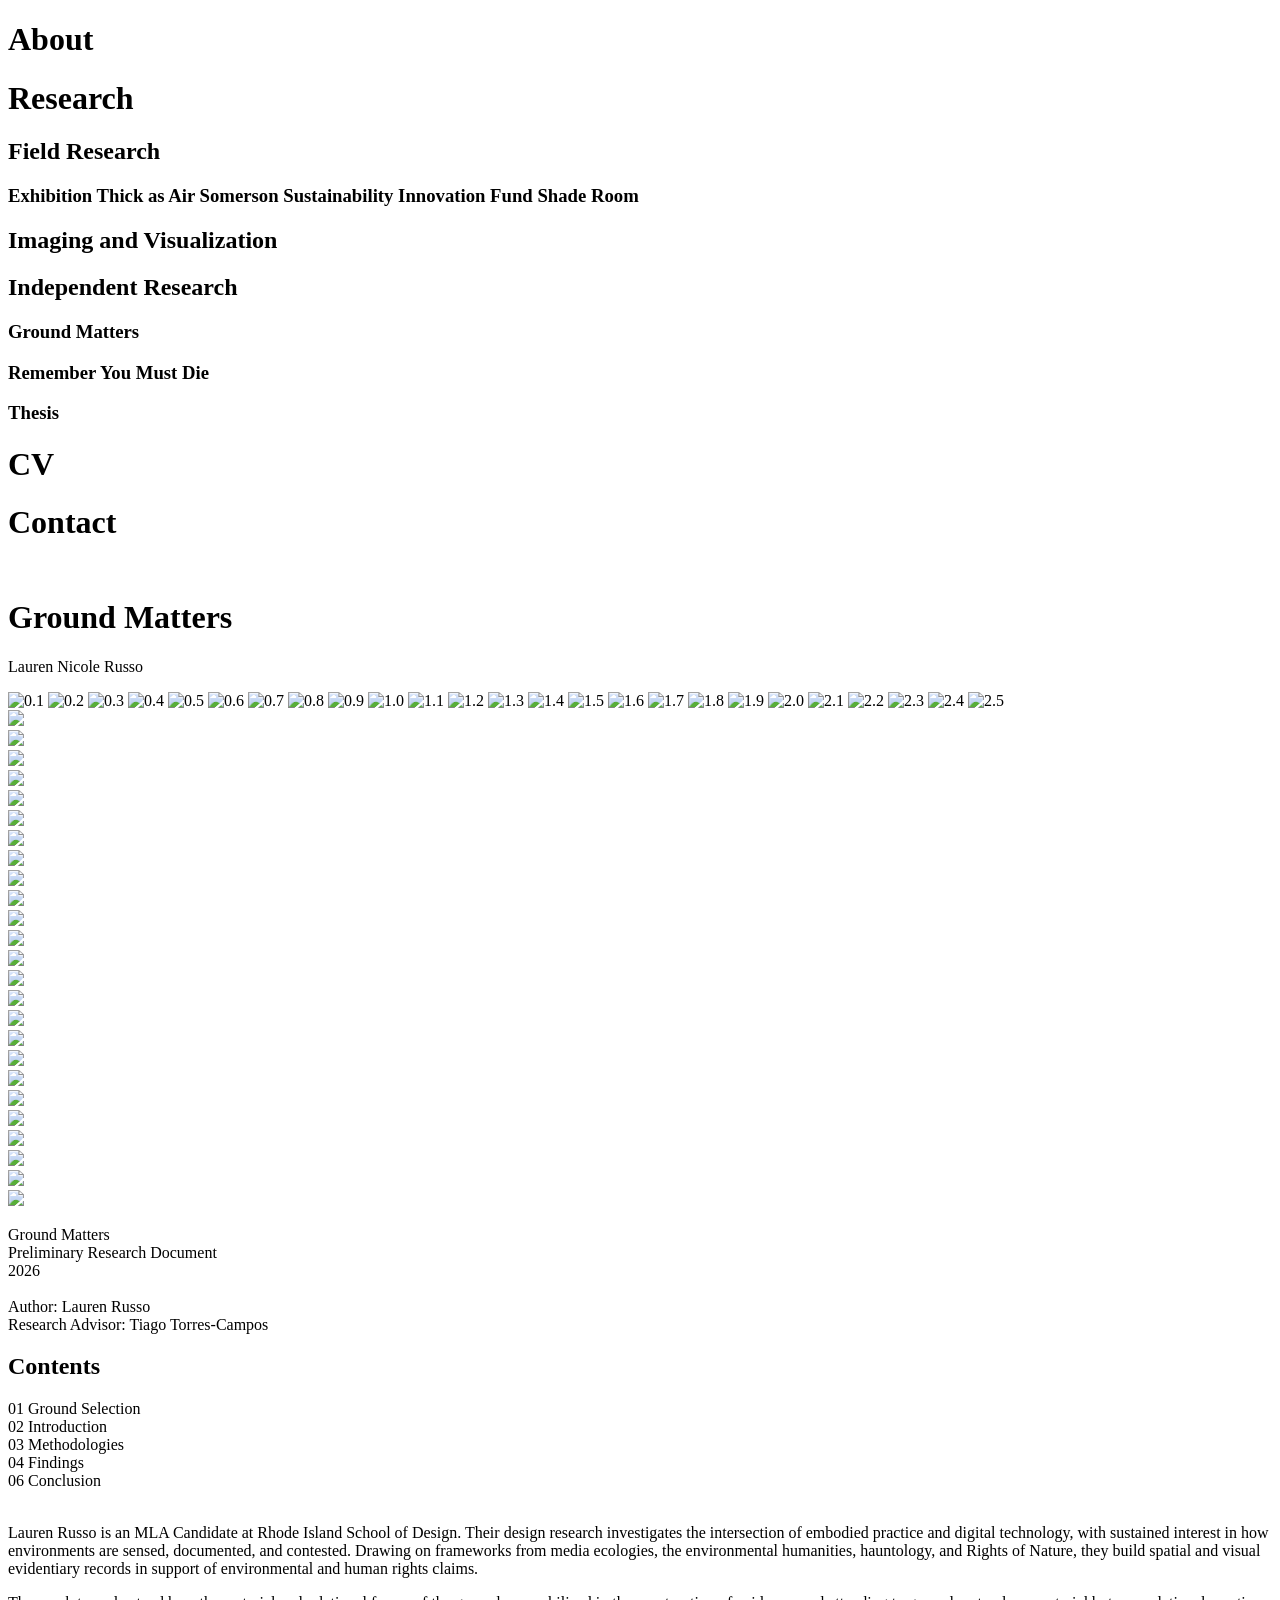
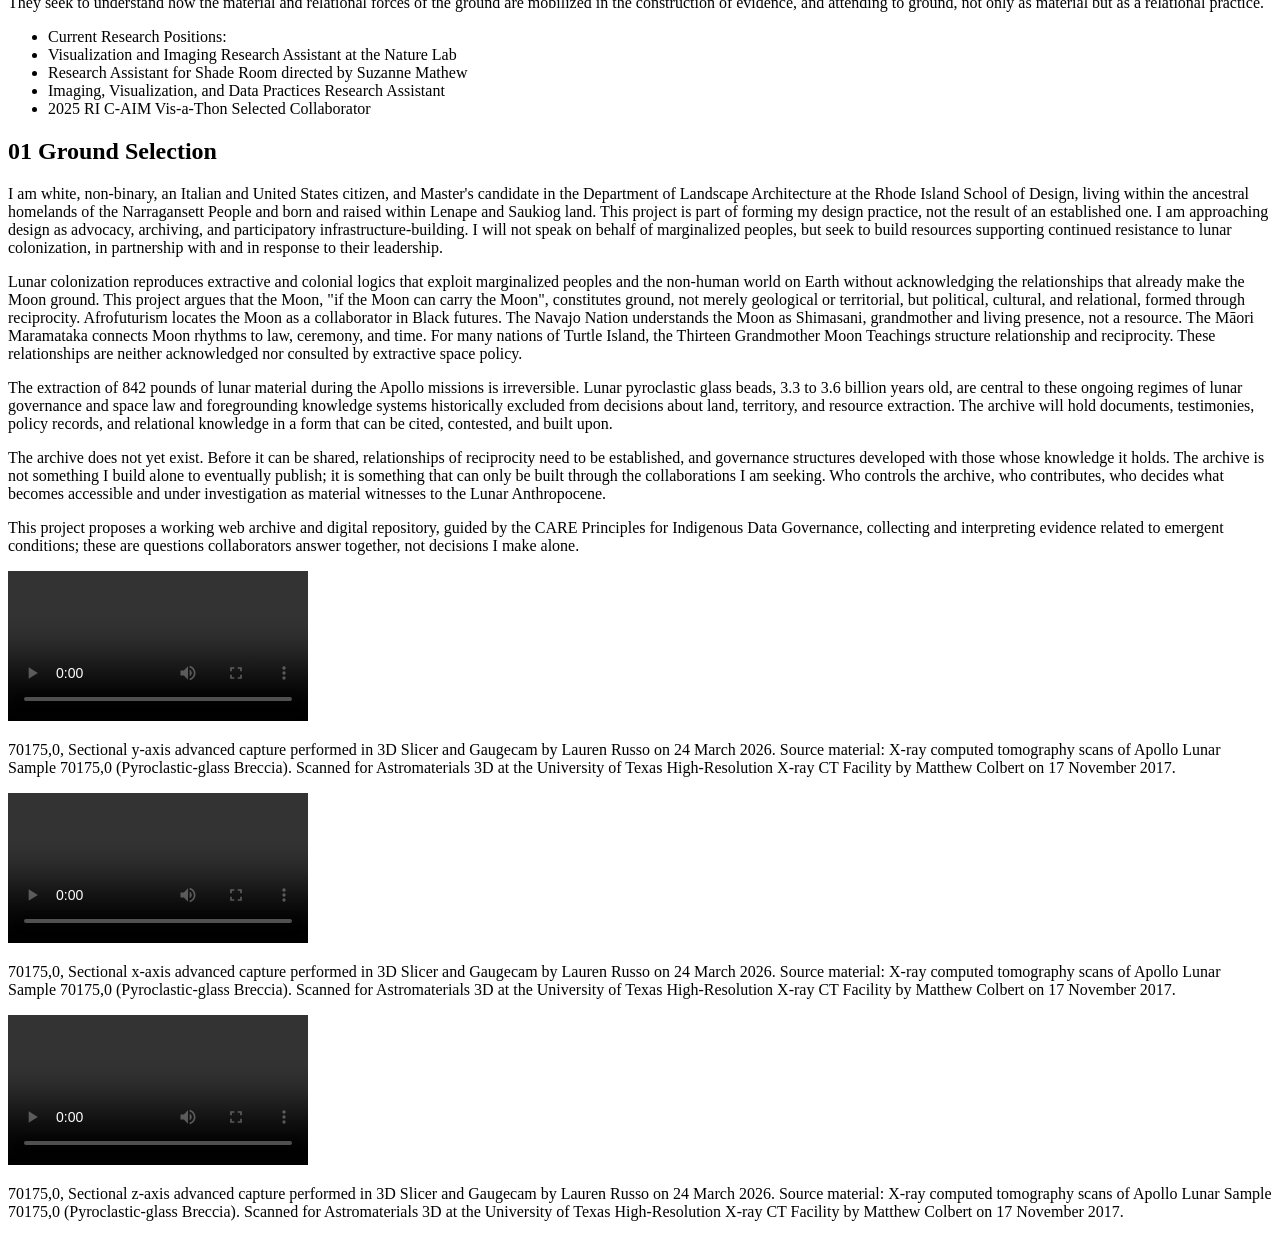
==== groundmatters/groundmatters.html @ 25c168b4 "commit" ====
<!DOCTYPE html>
<html lang="en">

<head>
    <meta charset="UTF-8">
    <meta name="viewport" content="width=device-width, initial-scale=1.0">
    <title>Ground Matters</title>
    <link rel="stylesheet" href="style.css">
    <script src="script.js" defer></script>
</head>

<body>
    <div class="navigation">
        <h1>About</h1>
        <h1>Research</h1>
            <h2>Field Research</h2>
                <h3>Exhibition Thick as Air Somerson Sustainability Innovation Fund Shade Room</h3>
            <h2>Imaging and Visualization</h2>
            <h2>Independent Research</h2>
                <h3>Ground Matters</h3>
                <h3>Remember You Must Die</h3>
                <h3>Thesis</h3>

            <!--Suzanne Mathew-->
            <!--GIS-->
                <!--Extraction Calcium Carbonate-->
                <!--Static Maps-->
                    <!--Transit Analysis: Boston BlueBikes-->
                    <!--South Providence Air Quality Analysis-->
                <!--StoryMaps-->
                    <!--On the border, by the sea-->
                    <!--Vis-a-thon/ Grime Lab / Ground Matters-->
            <!--Data Visualization-->
                <!--Origami Inspired Soil/filtration model-->
                <!---->
            <!--Experimental Web Sites-->
            <!--Glossary-->
        <h1>CV</h1>
        <h1>Contact</h1>
    </div>
    <div class="black-maria">
        <pre>
      </pre>
    </div>

    <div class="title">
        <h1>Ground Matters</h1>
        <p>Lauren Nicole Russo</p>
        </p>
    </div>
    <!--Micro CT Images Layer 0-->
    <div class="micro-ct">
        <img src="images/0_0.1.png" class="hover-trigger" data-target="0.1" alt="0.1">
        <img src="images/0_0.2.png" class="hover-trigger" data-target="0.2" alt="0.2">
        <img src="images/0_0.3.png" class="hover-trigger" data-target="0.3" alt="0.3">
        <img src="images/0_0.4.png" class="hover-trigger" data-target="0.4" alt="0.4">
        <img src="images/0_0.5.png" class="hover-trigger" data-target="0.5" alt="0.5">
        <img src="images/0_0.6.png" class="hover-trigger" data-target="0.6" alt="0.6">
        <img src="images/0_0.7.png" class="hover-trigger" data-target="0.7" alt="0.7">
        <img src="images/0_0.8.png" class="hover-trigger" data-target="0.8" alt="0.8">
        <img src="images/0_0.9.png" class="hover-trigger" data-target="0.9" alt="0.9">
        <img src="images/0_1.0.png" class="hover-trigger" data-target="1.0" alt="1.0">
        <img src="images/0_1.1.png" class="hover-trigger" data-target="1.1" alt="1.1">
        <img src="images/0_1.2.png" class="hover-trigger" data-target="1.2" alt="1.2">
        <img src="images/0_1.3.png" class="hover-trigger" data-target="1.3" alt="1.3">
        <img src="images/0_1.4.png" class="hover-trigger" data-target="1.4" alt="1.4">
        <img src="images/0_1.5.png" class="hover-trigger" data-target="1.5" alt="1.5">
        <img src="images/0_1.6.png" class="hover-trigger" data-target="1.6" alt="1.6">
        <img src="images/0_1.7.png" class="hover-trigger" data-target="1.7" alt="1.7">
        <img src="images/0_1.8.png" class="hover-trigger" data-target="1.8" alt="1.8">
        <img src="images/0_1.9.png" class="hover-trigger" data-target="1.9" alt="1.9">
        <img src="images/0_2.0.png" class="hover-trigger" data-target="2.0" alt="2.0">
        <img src="images/0_2.1.png" class="hover-trigger" data-target="2.1" alt="2.1">
        <img src="images/0_2.2.png" class="hover-trigger" data-target="2.2" alt="2.2">
        <img src="images/0_2.3.png" class="hover-trigger" data-target="2.3" alt="2.3">
        <img src="images/0_2.4.png" class="hover-trigger" data-target="2.4" alt="2.4">
        <img src="images/0_2.5.png" class="hover-trigger" data-target="2.5" alt="2.5">
    </div>

    <!-- Micro CT Sections -->
    <div class="sections">
        <!-- Composite Slice 0.1 -->
        <div id="0.1" class="composite-slice">
            <img src="images/composite_slice_0.1.png">
        </div>
        <div id="0.2" class="composite-slice">
            <img src="images/composite_slice_0.2.png">
        </div>
        <div id="0.3" class="composite-slice">
            <img src="images/composite_slice_0.3.png">
        </div>
        <div id="0.4" class="composite-slice">
            <img src="images/composite_slice_0.4.png">
        </div>
        <div id="0.5" class="composite-slice">
            <img src="images/composite_slice_0.5.png">
        </div>
        <div id="0.6" class="composite-slice">
            <img src="images/composite_slice_0.6.png">
        </div>
        <div id="0.7" class="composite-slice">
            <img src="images/composite_slice_0.7.png">
        </div>
        <div id="0.8" class="composite-slice">
            <img src="images/composite_slice_0.8.png">
        </div>
        <div id="0.9" class="composite-slice">
            <img src="images/composite_slice_0.9.png">
        </div>
        <div id="1.0" class="composite-slice">
            <img src="images/composite_slice_1.0.png">
        </div>
        <div id="1.1" class="composite-slice">
            <img src="images/composite_slice_1.1.png">
        </div>
        <div id="1.2" class="composite-slice">
            <img src="images/composite_slice_1.2.png">
        </div>
        <div id="1.3" class="composite-slice">
            <img src="images/composite_slice_1.3.png">
        </div>
        <div id="1.4" class="composite-slice">
            <img src="images/composite_slice_1.4.png">
        </div>
        <div id="1.5" class="composite-slice">
            <img src="images/composite_slice_1.5.png">
        </div>
        <div id="1.6" class="composite-slice">
            <img src="images/composite_slice_1.6.png">
        </div>
        <div id="1.7" class="composite-slice">
            <img src="images/composite_slice_1.7.png">
        </div>
        <div id="1.8" class="composite-slice">
            <img src="images/composite_slice_1.8.png">
        </div>
        <div id="1.9" class="composite-slice">
            <img src="images/composite_slice_1.9.png">
        </div>
        <div id="2.0" class="composite-slice">
            <img src="images/composite_slice_2.0.png">
        </div>
        <div id="2.1" class="composite-slice">
            <img src="images/composite_slice_2.1.png">
        </div>
        <div id="2.2" class="composite-slice">
            <img src="images/composite_slice_2.2.png">
        </div>
        <div id="2.3" class="composite-slice">
            <img src="images/composite_slice_2.3.png">
        </div>
         <div id="2.4" class="composite-slice">
            <img src="images/composite_slice_2.4.png">
        </div>
         <div id="2.5" class="composite-slice">
            <img src="images/composite_slice_2.5.png">
        </div>
    </div>


    <div class="prelims">
        <p class="front-matter">
            Ground Matters<br>Preliminary Research Document<br>2026<br><br>Author: Lauren Russo<br>Research Advisor:
            Tiago Torres-Campos
        </p>
        <div class="contents">
            <h2> Contents</h2>
            <p>
                01 Ground Selection<br>
                02 Introduction<br>
                03 Methodologies<br>
                04 Findings<br>
                06 Conclusion<br><br>
            </p>
        </div>
    </div>

    <div class=introduction>
        <p>
            Lauren Russo is an MLA Candidate at Rhode Island School of Design.
            Their design research investigates the intersection of embodied practice and digital technology, with
            sustained interest in how environments are sensed, documented, and contested.

            Drawing on frameworks from media ecologies, the environmental humanities, hauntology, and Rights of
            Nature,
            they build spatial and visual evidentiary records in support of environmental and human rights claims.

        <p>They seek to understand how the material and relational forces of the ground are mobilized in the
            construction of evidence, and
            attending to ground, not only as material but as a relational practice.</p>

        <ul class="research">
            <li>Current Research Positions:</li>
            <li>Visualization and Imaging Research Assistant at the Nature Lab</li>
            <li>Research Assistant for Shade Room directed by Suzanne Mathew</li>
            <li>Imaging, Visualization, and Data Practices Research Assistant</li>
            <li>2025 RI C-AIM Vis-a-Thon Selected Collaborator</li>
        </ul>
        </p>
    </div>

    <div class="proposal">
        <div class="heading">
            <h2>01 Ground Selection</h2>
        </div>
        <div class="proposal-text">
            <p>
                I am white, non-binary, an Italian and United States citizen, and Master's candidate in the
                Department
                of
                Landscape Architecture at the Rhode Island School of Design, living within the ancestral homelands
                of
                the
                Narragansett
                People and born and raised within Lenape and Saukiog land. This project is part of forming my design
                practice, not the result of an
                established one. I am approaching design as advocacy, archiving, and participatory
                infrastructure-building.
                I will not speak on behalf of marginalized peoples, but seek to build resources supporting continued
                resistance to lunar colonization, in partnership with and in response to their leadership.</p>
            <p>
                Lunar colonization reproduces extractive and colonial logics that exploit marginalized peoples and
                the non-human world on Earth without acknowledging the relationships that already make the Moon
                ground.
                This
                project argues that the Moon, "if the Moon can carry the Moon", constitutes ground, not merely
                geological or
                territorial, but political,
                cultural, and relational, formed through reciprocity. Afrofuturism locates the Moon as a
                collaborator in
                Black futures. The Navajo Nation understands the Moon as Shimasani, grandmother and living presence,
                not
                a
                resource. The Māori Maramataka connects Moon rhythms to law, ceremony, and time. For many nations of
                Turtle
                Island, the Thirteen Grandmother Moon Teachings structure relationship and reciprocity. These
                relationships
                are neither acknowledged nor consulted by extractive space policy.</p>
            <p>
                The extraction of 842 pounds of lunar material during the Apollo missions is irreversible. Lunar
                pyroclastic
                glass beads, 3.3 to 3.6 billion years old, are central to these ongoing regimes of lunar governance
                and
                space law and foregrounding knowledge systems historically excluded from decisions about land,
                territory,
                and resource extraction. The archive will hold documents, testimonies, policy records, and
                relational
                knowledge in a form that can be cited, contested, and built upon.</p>
            <p>
                The archive does not yet exist. Before it can be shared, relationships of reciprocity need to be
                established, and governance structures developed with those whose knowledge it holds. The archive is
                not
                something I build alone to eventually publish; it is something that can only be built through the
                collaborations I am seeking. Who controls the archive, who contributes, who decides what becomes
                accessible
                and under investigation as material witnesses to the Lunar Anthropocene.</p>
            <p>
                This project proposes a working web archive and digital repository, guided by the CARE Principles
                for
                Indigenous Data Governance, collecting and interpreting evidence related to emergent conditions;
                these
                are
                questions collaborators answer together, not decisions I make alone.
            </p>
        </div>
    </div>
    <div class="breccia-animate">
        <div class="video-frame">
            <video autoplay loop playsinline controls style="max-width: 100%; height: auto;">
                <source src="video/greenslicesweep.mp4" type="video/mp4">
            </video>
        </div>
        <p class="video-caption">
            70175,0, Sectional y-axis advanced capture performed in 3D Slicer and Gaugecam by Lauren Russo on 24
            March
            2026.
            Source material: X-ray computed tomography scans of Apollo Lunar Sample 70175,0 (Pyroclastic-glass
            Breccia).
            Scanned for Astromaterials 3D at the University of Texas High-Resolution X-ray CT Facility by Matthew
            Colbert on
            17 November 2017.
        </p>
    </div>
    <div class="breccia-animate">
        <div class="video-frame">
            <video autoplay loop playsinline controls style="max-width: 100%; height: auto;">
                <source src="video/redslicesweep.mp4" type="video/mp4">
            </video>
        </div>
        <p class="video-caption">
            70175,0, Sectional x-axis advanced capture performed in 3D Slicer and Gaugecam by Lauren Russo on 24
            March
            2026.
            Source material: X-ray computed tomography scans of Apollo Lunar Sample 70175,0 (Pyroclastic-glass
            Breccia).
            Scanned for Astromaterials 3D at the University of Texas High-Resolution X-ray CT Facility by Matthew
            Colbert on
            17 November 2017.
        </p>
    </div>
    </div>
    <div class="breccia-animate">
        <div class="video-frame">
            <video autoplay loop playsinline controls style="max-width: 100%; height: auto;">
                <source src="video/yellowslicesweep.mp4" type="video/mp4">
            </video>
        </div>
        <p class="video-caption">
            70175,0, Sectional z-axis advanced capture performed in 3D Slicer and Gaugecam by Lauren Russo on 24 March
            2026.
            Source material: X-ray computed tomography scans of Apollo Lunar Sample 70175,0 (Pyroclastic-glass Breccia).
            Scanned for Astromaterials 3D at the University of Texas High-Resolution X-ray CT Facility by Matthew
            Colbert on
            17 November 2017.
        </p>
    </div>
</body>

</html>
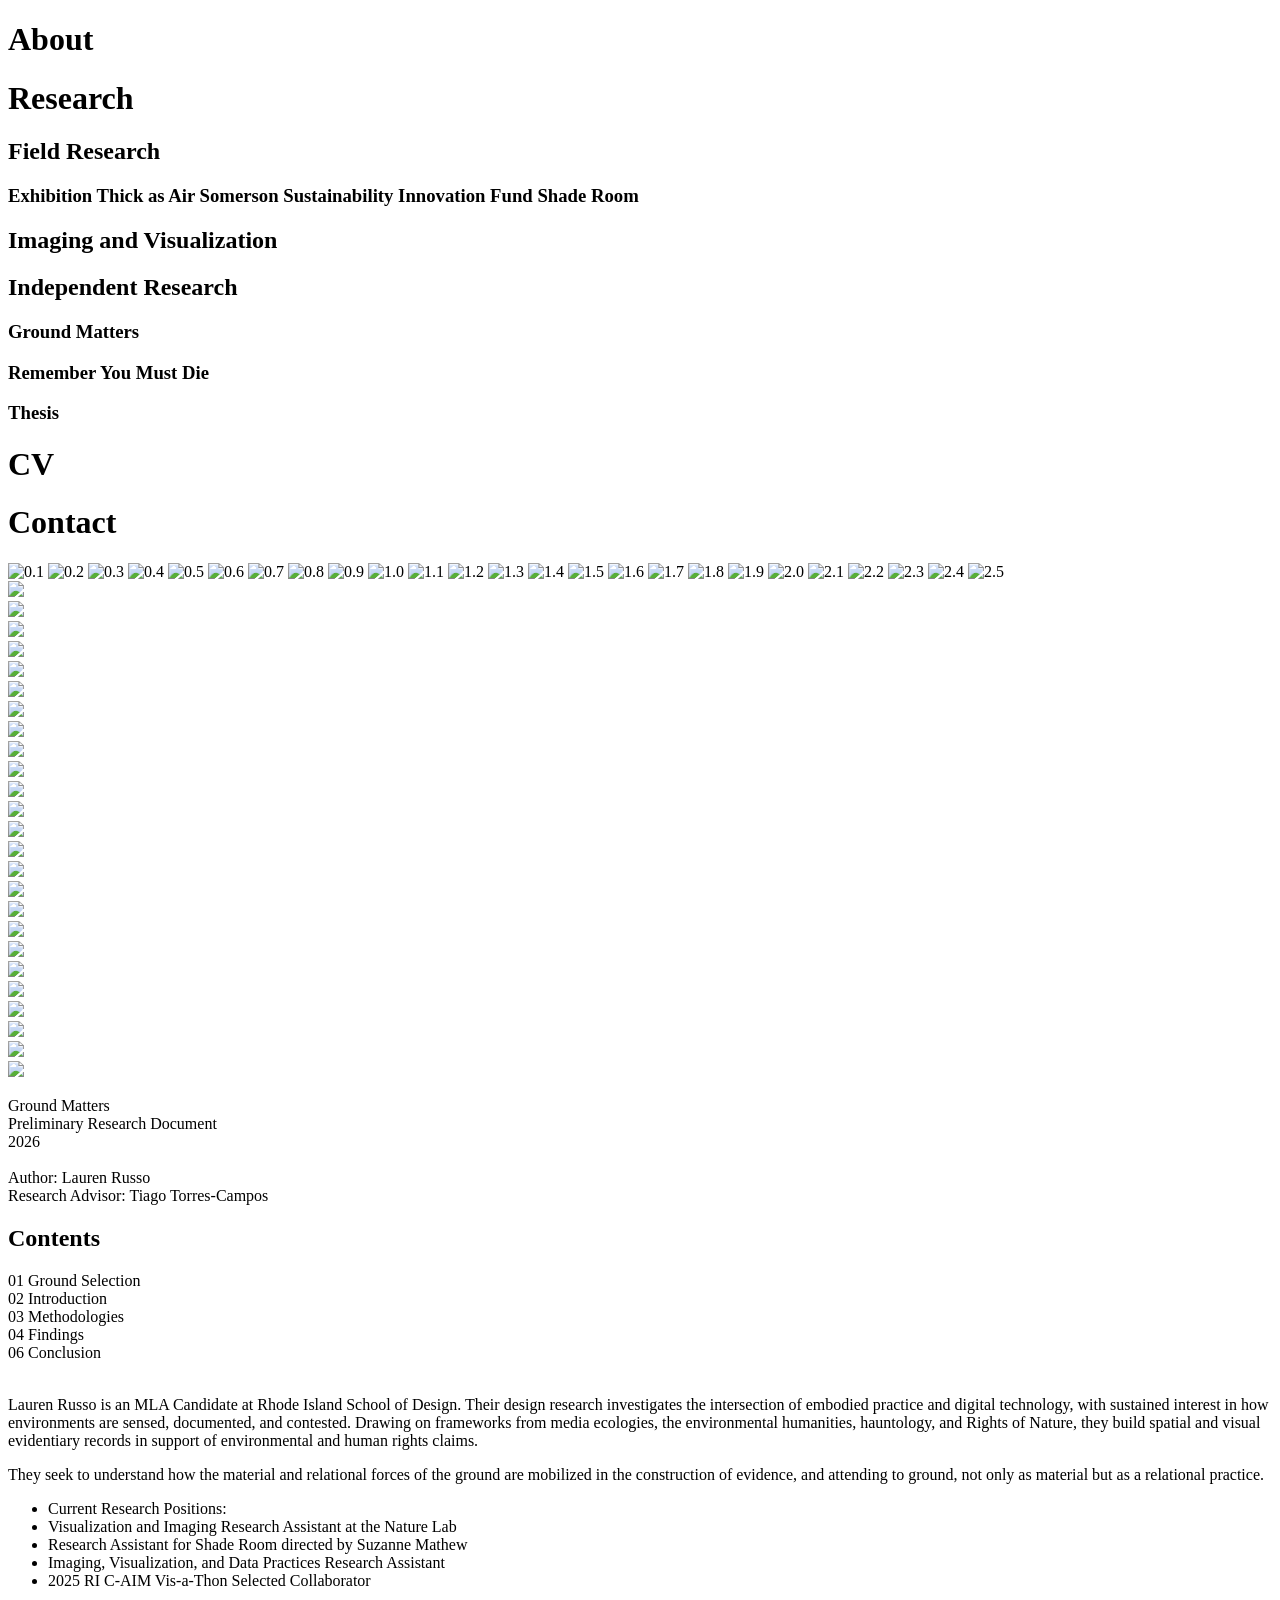
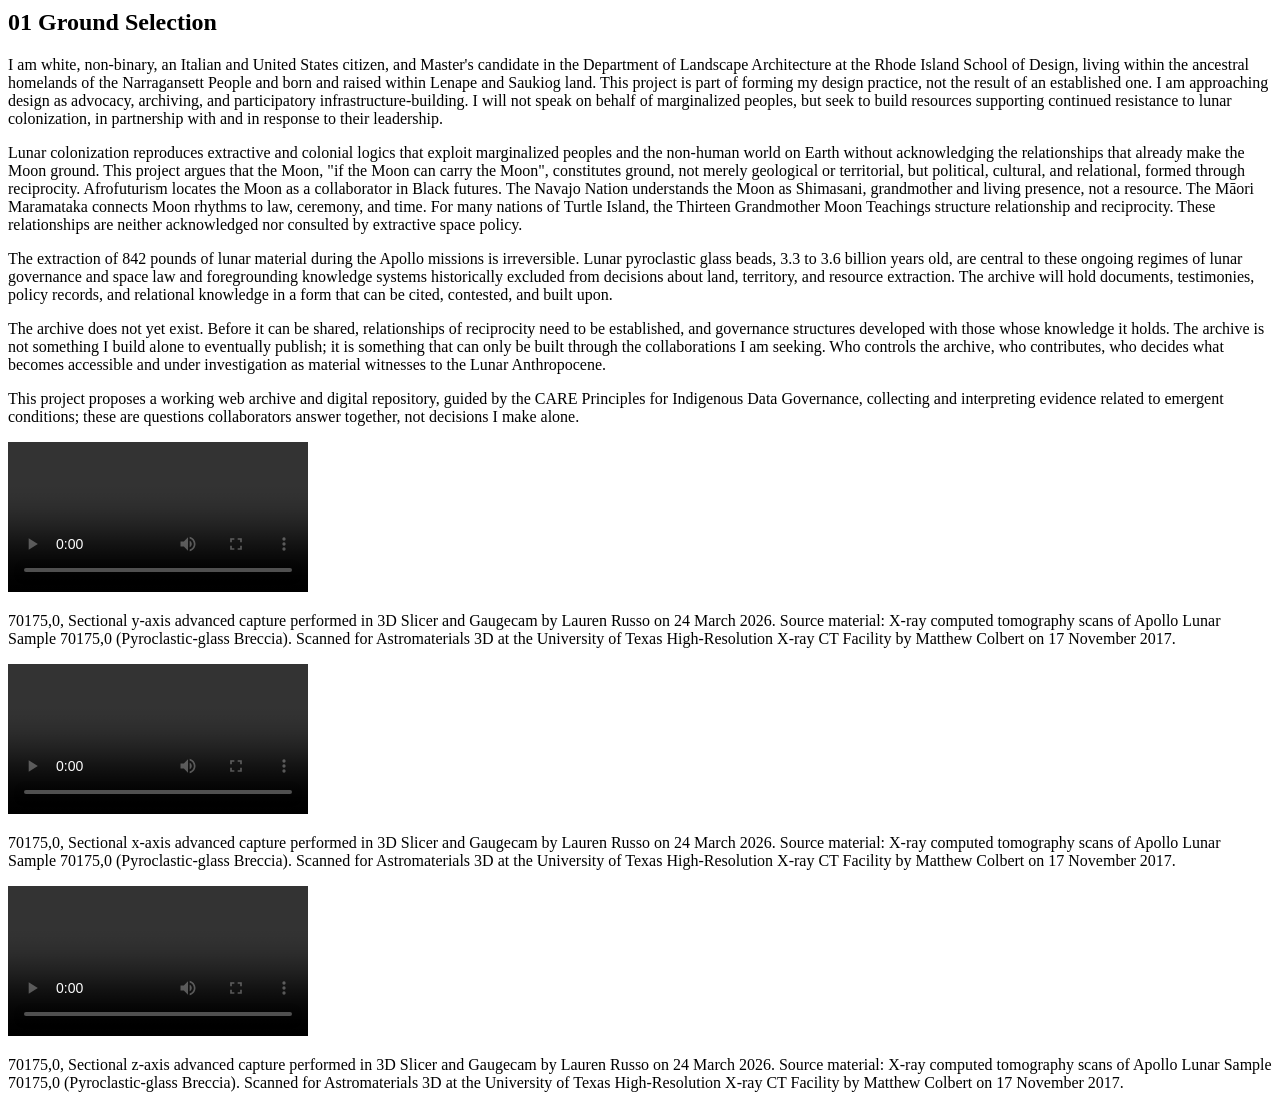
==== commit fbc8b195: "commit" ====
--- a/groundmatters/groundmatters.html
+++ b/groundmatters/groundmatters.html
@@ -37,16 +37,6 @@
             <!--Glossary-->
         <h1>CV</h1>
         <h1>Contact</h1>
-    </div>
-    <div class="black-maria">
-        <pre>
-      </pre>
-    </div>
-
-    <div class="title">
-        <h1>Ground Matters</h1>
-        <p>Lauren Nicole Russo</p>
-        </p>
     </div>
     <!--Micro CT Images Layer 0-->
     <div class="micro-ct">
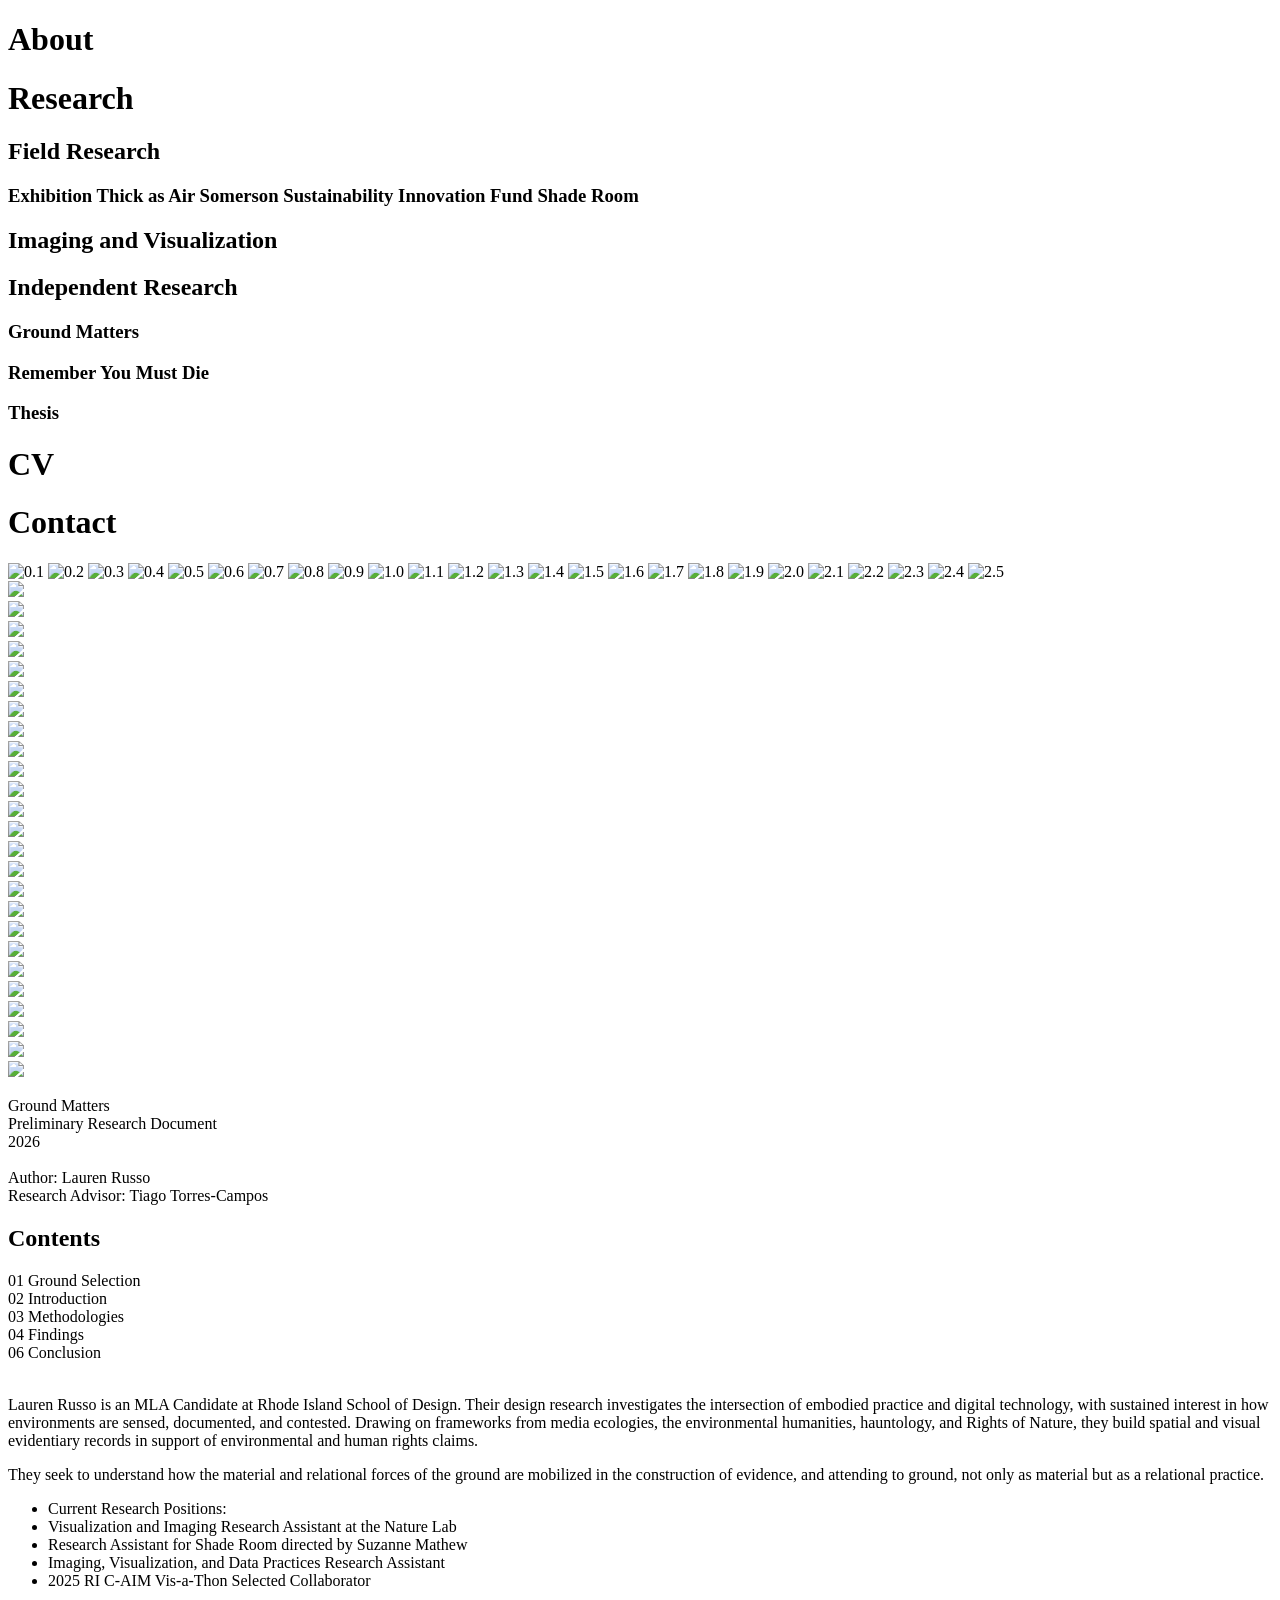
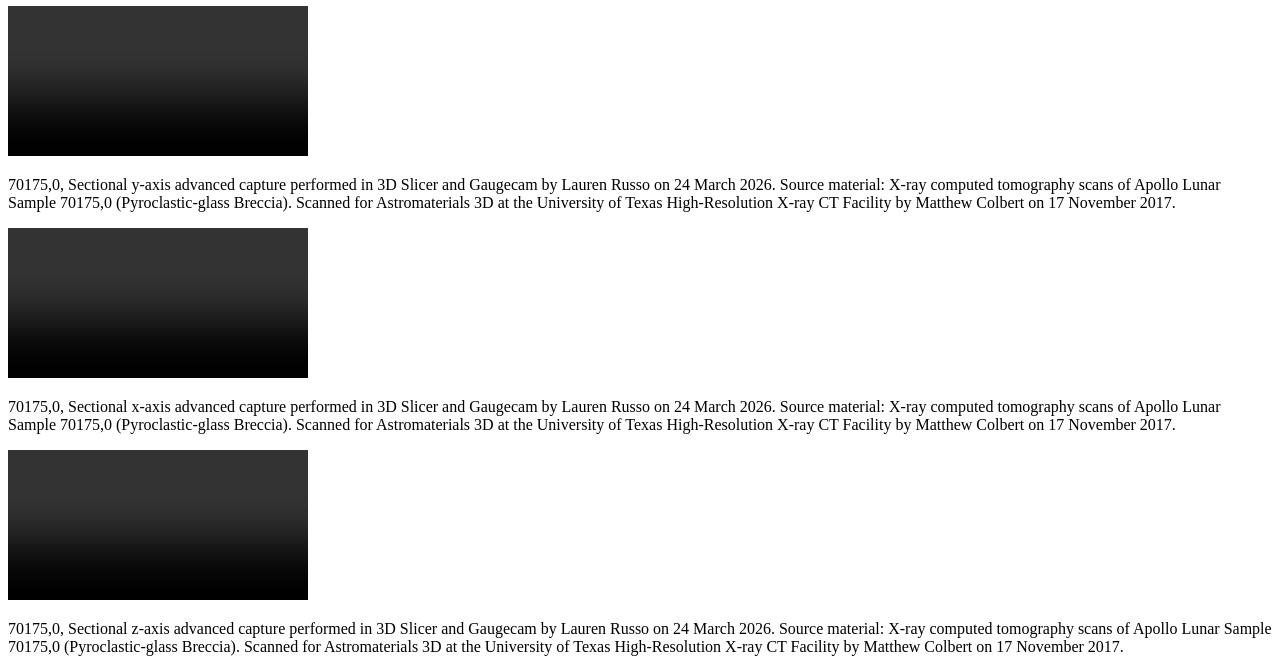
==== commit 000d2ef7: "commit" ====
--- a/groundmatters/groundmatters.html
+++ b/groundmatters/groundmatters.html
@@ -189,71 +189,6 @@
         </p>
     </div>
 
-    <div class="proposal">
-        <div class="heading">
-            <h2>01 Ground Selection</h2>
-        </div>
-        <div class="proposal-text">
-            <p>
-                I am white, non-binary, an Italian and United States citizen, and Master's candidate in the
-                Department
-                of
-                Landscape Architecture at the Rhode Island School of Design, living within the ancestral homelands
-                of
-                the
-                Narragansett
-                People and born and raised within Lenape and Saukiog land. This project is part of forming my design
-                practice, not the result of an
-                established one. I am approaching design as advocacy, archiving, and participatory
-                infrastructure-building.
-                I will not speak on behalf of marginalized peoples, but seek to build resources supporting continued
-                resistance to lunar colonization, in partnership with and in response to their leadership.</p>
-            <p>
-                Lunar colonization reproduces extractive and colonial logics that exploit marginalized peoples and
-                the non-human world on Earth without acknowledging the relationships that already make the Moon
-                ground.
-                This
-                project argues that the Moon, "if the Moon can carry the Moon", constitutes ground, not merely
-                geological or
-                territorial, but political,
-                cultural, and relational, formed through reciprocity. Afrofuturism locates the Moon as a
-                collaborator in
-                Black futures. The Navajo Nation understands the Moon as Shimasani, grandmother and living presence,
-                not
-                a
-                resource. The Māori Maramataka connects Moon rhythms to law, ceremony, and time. For many nations of
-                Turtle
-                Island, the Thirteen Grandmother Moon Teachings structure relationship and reciprocity. These
-                relationships
-                are neither acknowledged nor consulted by extractive space policy.</p>
-            <p>
-                The extraction of 842 pounds of lunar material during the Apollo missions is irreversible. Lunar
-                pyroclastic
-                glass beads, 3.3 to 3.6 billion years old, are central to these ongoing regimes of lunar governance
-                and
-                space law and foregrounding knowledge systems historically excluded from decisions about land,
-                territory,
-                and resource extraction. The archive will hold documents, testimonies, policy records, and
-                relational
-                knowledge in a form that can be cited, contested, and built upon.</p>
-            <p>
-                The archive does not yet exist. Before it can be shared, relationships of reciprocity need to be
-                established, and governance structures developed with those whose knowledge it holds. The archive is
-                not
-                something I build alone to eventually publish; it is something that can only be built through the
-                collaborations I am seeking. Who controls the archive, who contributes, who decides what becomes
-                accessible
-                and under investigation as material witnesses to the Lunar Anthropocene.</p>
-            <p>
-                This project proposes a working web archive and digital repository, guided by the CARE Principles
-                for
-                Indigenous Data Governance, collecting and interpreting evidence related to emergent conditions;
-                these
-                are
-                questions collaborators answer together, not decisions I make alone.
-            </p>
-        </div>
-    </div>
     <div class="breccia-animate">
         <div class="video-frame">
             <video autoplay loop playsinline controls style="max-width: 100%; height: auto;">
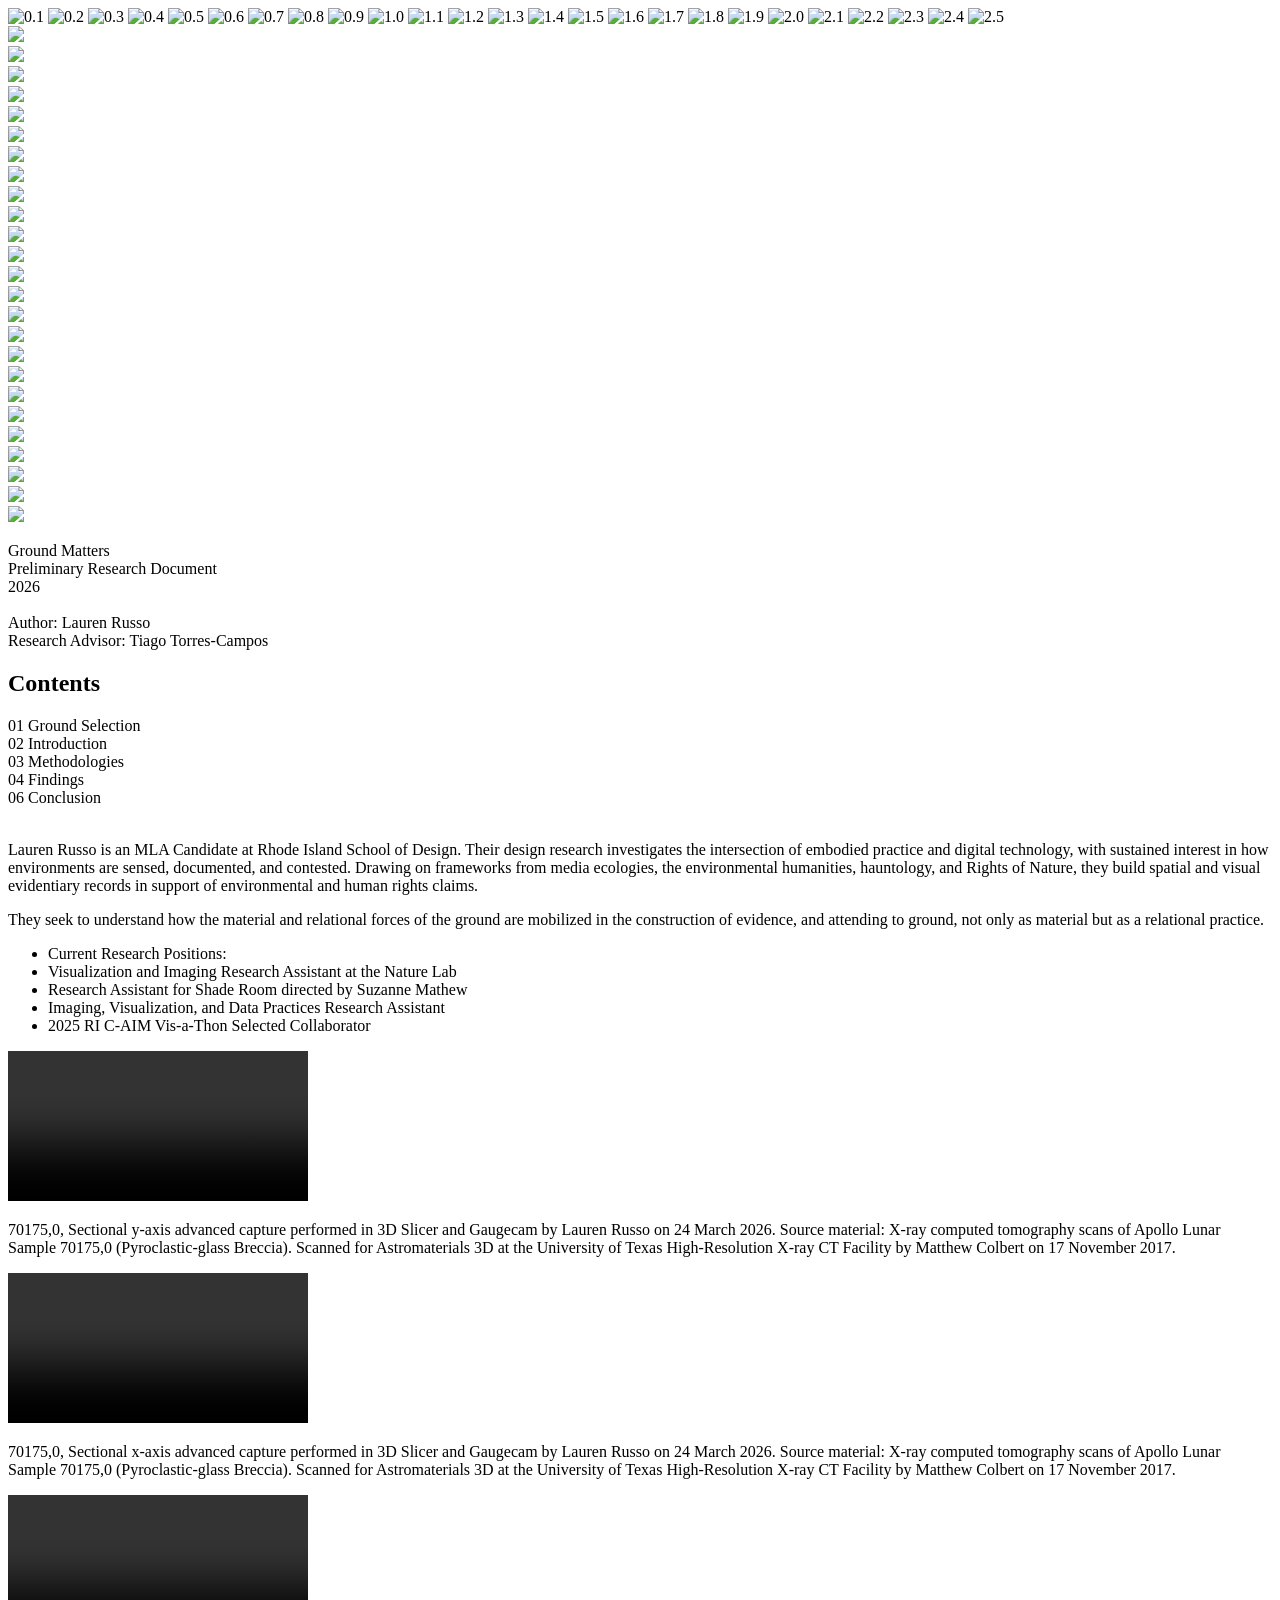
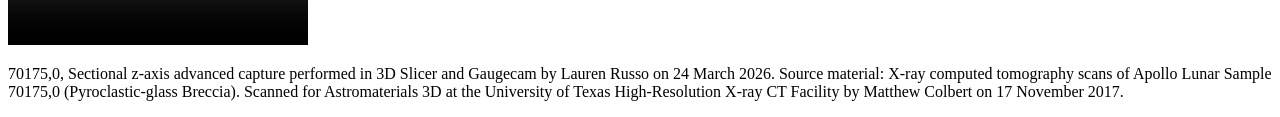
==== commit 056f8ffd: "commit" ====
--- a/groundmatters/groundmatters.html
+++ b/groundmatters/groundmatters.html
@@ -11,16 +11,6 @@
 
 <body>
     <div class="navigation">
-        <h1>About</h1>
-        <h1>Research</h1>
-            <h2>Field Research</h2>
-                <h3>Exhibition Thick as Air Somerson Sustainability Innovation Fund Shade Room</h3>
-            <h2>Imaging and Visualization</h2>
-            <h2>Independent Research</h2>
-                <h3>Ground Matters</h3>
-                <h3>Remember You Must Die</h3>
-                <h3>Thesis</h3>
-
             <!--Suzanne Mathew-->
             <!--GIS-->
                 <!--Extraction Calcium Carbonate-->
@@ -35,9 +25,8 @@
                 <!---->
             <!--Experimental Web Sites-->
             <!--Glossary-->
-        <h1>CV</h1>
-        <h1>Contact</h1>
-    </div>
+    </div>
+    
     <!--Micro CT Images Layer 0-->
     <div class="micro-ct">
         <img src="images/0_0.1.png" class="hover-trigger" data-target="0.1" alt="0.1">
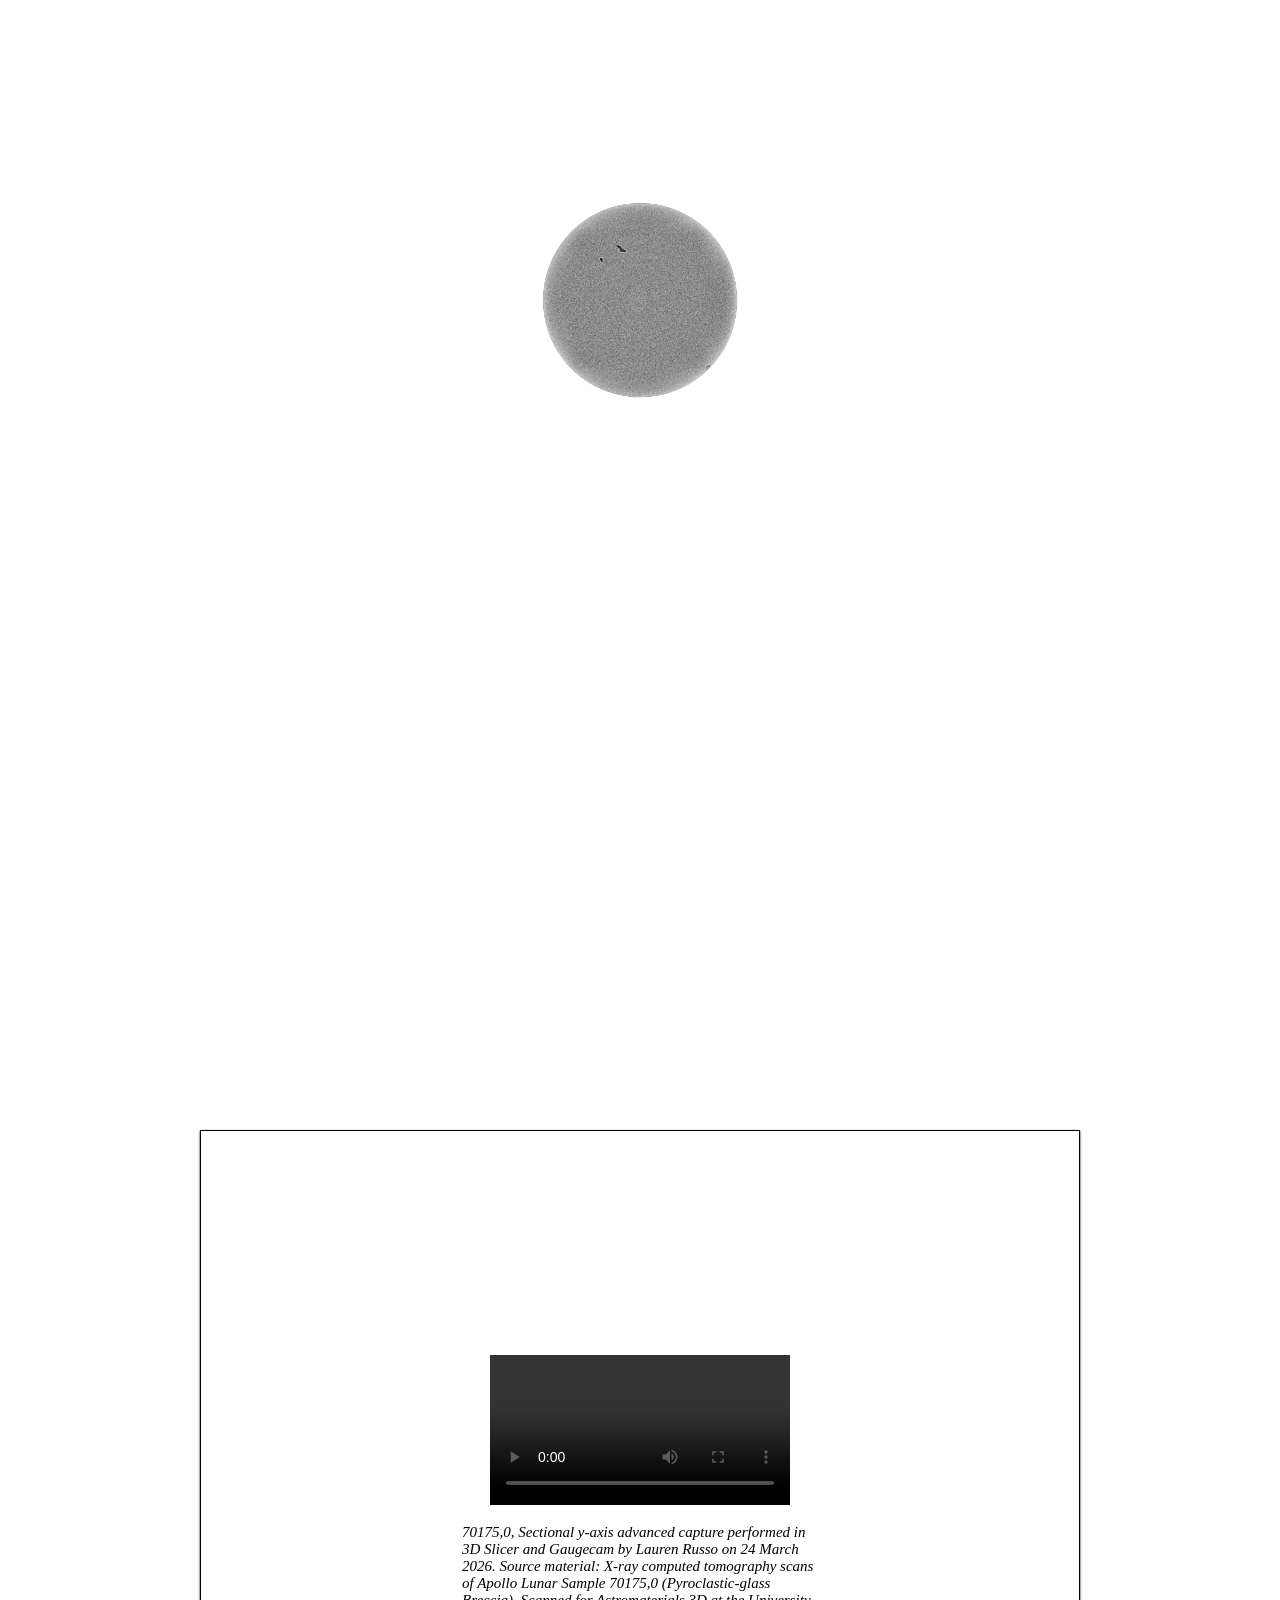
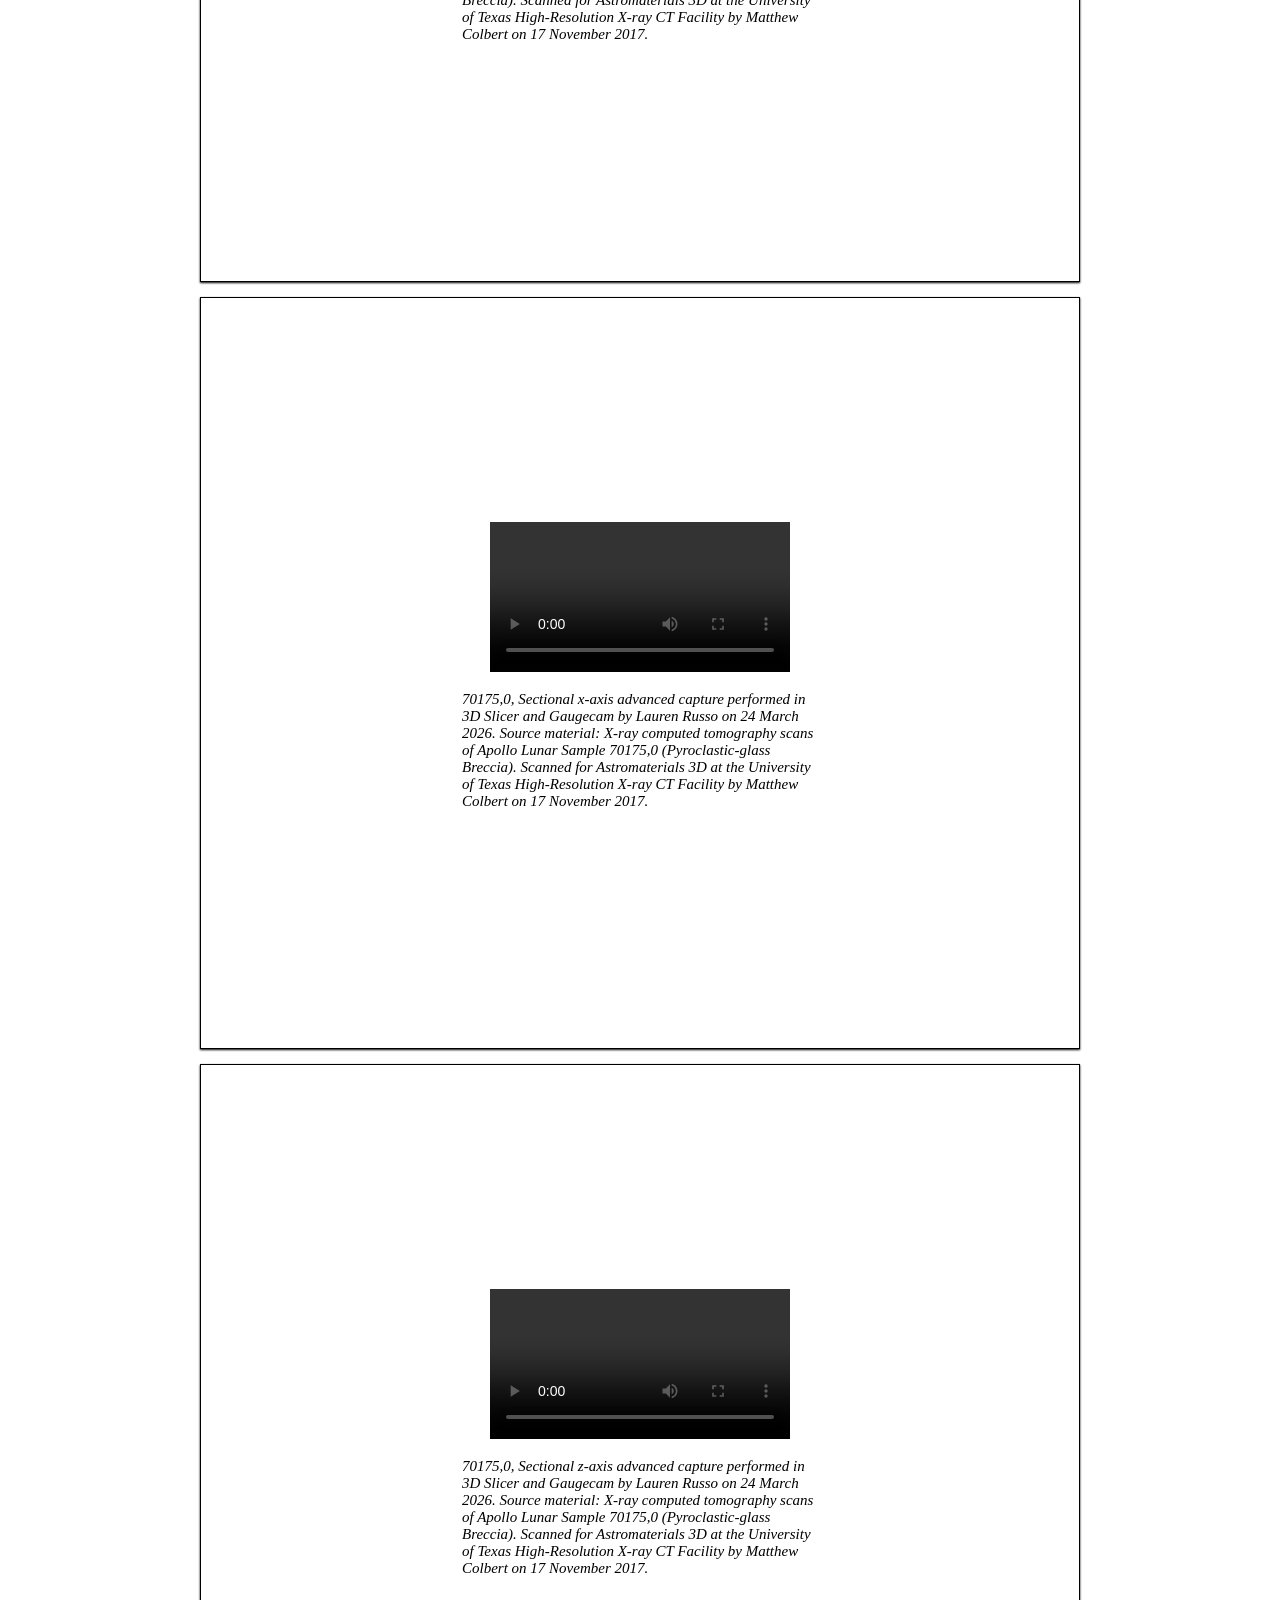
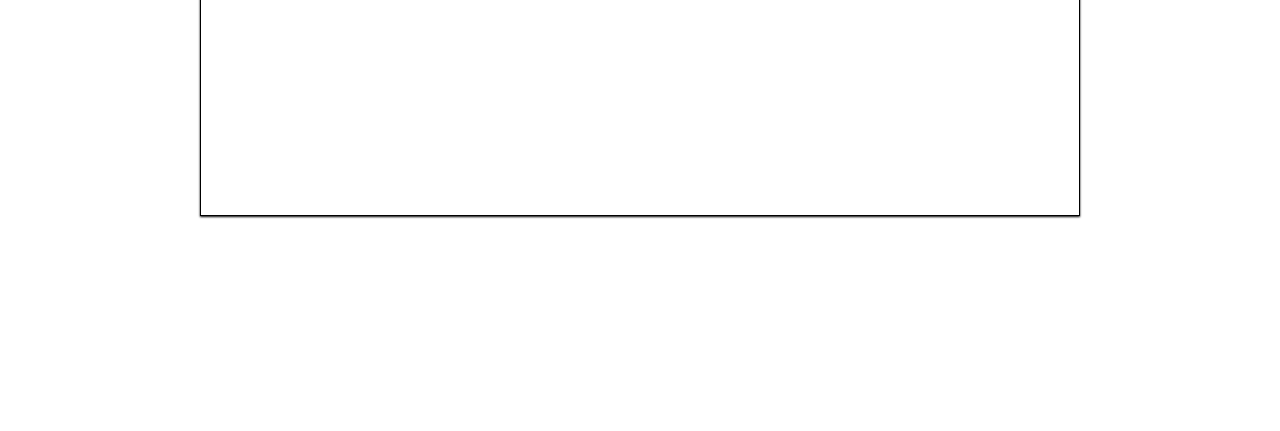
==== commit 89fbc0d8: "commit" ====
--- a/groundmatters/groundmatters.html
+++ b/groundmatters/groundmatters.html
@@ -5,8 +5,8 @@
     <meta charset="UTF-8">
     <meta name="viewport" content="width=device-width, initial-scale=1.0">
     <title>Ground Matters</title>
-    <link rel="stylesheet" href="style.css">
-    <script src="script.js" defer></script>
+    <link rel="stylesheet" href="groundmatters.css">
+    <script src="groundmatters.js" defer></script>
 </head>
 
 <body>
@@ -26,7 +26,7 @@
             <!--Experimental Web Sites-->
             <!--Glossary-->
     </div>
-    
+
     <!--Micro CT Images Layer 0-->
     <div class="micro-ct">
         <img src="images/0_0.1.png" class="hover-trigger" data-target="0.1" alt="0.1">
@@ -136,48 +136,6 @@
         </div>
     </div>
 
-
-    <div class="prelims">
-        <p class="front-matter">
-            Ground Matters<br>Preliminary Research Document<br>2026<br><br>Author: Lauren Russo<br>Research Advisor:
-            Tiago Torres-Campos
-        </p>
-        <div class="contents">
-            <h2> Contents</h2>
-            <p>
-                01 Ground Selection<br>
-                02 Introduction<br>
-                03 Methodologies<br>
-                04 Findings<br>
-                06 Conclusion<br><br>
-            </p>
-        </div>
-    </div>
-
-    <div class=introduction>
-        <p>
-            Lauren Russo is an MLA Candidate at Rhode Island School of Design.
-            Their design research investigates the intersection of embodied practice and digital technology, with
-            sustained interest in how environments are sensed, documented, and contested.
-
-            Drawing on frameworks from media ecologies, the environmental humanities, hauntology, and Rights of
-            Nature,
-            they build spatial and visual evidentiary records in support of environmental and human rights claims.
-
-        <p>They seek to understand how the material and relational forces of the ground are mobilized in the
-            construction of evidence, and
-            attending to ground, not only as material but as a relational practice.</p>
-
-        <ul class="research">
-            <li>Current Research Positions:</li>
-            <li>Visualization and Imaging Research Assistant at the Nature Lab</li>
-            <li>Research Assistant for Shade Room directed by Suzanne Mathew</li>
-            <li>Imaging, Visualization, and Data Practices Research Assistant</li>
-            <li>2025 RI C-AIM Vis-a-Thon Selected Collaborator</li>
-        </ul>
-        </p>
-    </div>
-
     <div class="breccia-animate">
         <div class="video-frame">
             <video autoplay loop playsinline controls style="max-width: 100%; height: auto;">
--- a/groundmatters/groundmatters.css
+++ b/groundmatters/groundmatters.css
@@ -0,0 +1,164 @@
+body {
+    margin: 0;
+    padding: 200px;
+}
+
+pre {
+    display: flex;
+    flex-direction: column;
+    justify-content: center;
+    align-items: center;
+    margin: 0;
+    font-size: 15px;
+    font-family: Garamond, serif;
+    margin-bottom: 100px;
+}
+
+.micro-ct {
+    display: flex;
+    gap: 0;
+    justify-content: center;
+    margin-bottom: 30px;
+}
+
+.micro-ct img {
+    display: block;
+    width: auto;
+    height: 200px;
+    cursor: pointer;
+}
+
+.composite-slice {
+    display: none;
+    gap: 10px;
+}
+
+.composite-slice img {
+    width: 600px;
+    height: auto;
+}
+
+.composite-slice.active {
+  display: flex;
+  justify-content: center;
+}
+
+.composite-slice.pinned {
+  display: flex;
+  justify-content: center;
+}
+
+.sections {
+  min-height: 700px; 
+}
+
+.title {
+    display: flex;
+    flex-direction: column;
+    justify-content: center;
+    align-items: center;
+    font-family: Garamond, serif;
+    text-align: right;
+    height: 700px;
+    border: 0.1px solid black;
+    box-shadow: 0px 1px 2px black;
+    padding: 25px;
+    margin-bottom: 15px;
+    padding: 25px;
+    margin-bottom: 15px;
+}
+
+.title h1 {
+    font-size: 30px;
+    letter-spacing: 0.05em;
+    font-weight: bold;
+    margin-bottom: 2px;
+}
+
+.title p {
+    font-size: 13px;
+    font-style: italic;
+}
+
+.prelims {
+    box-sizing: border-box;
+    font-family: Garamond, serif;
+    font-size: 10px;
+    height: 700px;
+    padding: 25px;
+    margin-bottom: 15px
+}
+
+.front-matter {
+    font-family: Garamond, serif;
+    font-size: 11px;
+}
+
+.contents {
+    font-family: Garamond, serif;
+    font-size: 18px;
+    text-align: left;
+    line-height: 2;
+    padding-left: 850px;
+}
+
+.contents h2 {
+    font-size: 25px;
+}
+
+.contents p {
+    padding-left: 15px;
+}
+
+.introduction {
+    display: flex;
+    flex-direction: column;
+    justify-content: center;
+    align-items: center;
+    height: 700px;
+    font-family: Garamond, serif;
+    font-size: 18px;
+    font-style: italic;
+    font-weight: lighter;
+    text-align: center;
+    border: 0.1px solid black;
+    box-shadow: 0px 1px 2px black;
+    padding: 25px;
+    margin-bottom: 15px;
+}
+
+.research {
+    font-family: Garamond, serif;
+    list-style-type: none;
+}
+
+.heading {
+    position: absolute;
+    top: 25px;
+}
+
+.heading h2 {
+    margin-top: 0;
+    letter-spacing: 0.05em;
+}
+
+.breccia-animate {
+    display: flex;
+    flex-direction: column;
+    justify-content: center;
+    align-items: center;
+    height: 700px;
+    border: 0.1px solid black;
+    box-shadow: 0px 1px 2px black;
+    padding: 25px;
+    margin-bottom: 15px;
+}
+
+.video-caption {
+    font-family: Garamond, serif;
+    font-size: 15px;
+    font-style: italic;
+    text-align: left;
+    align-content: center;
+    width: 43%
+}
